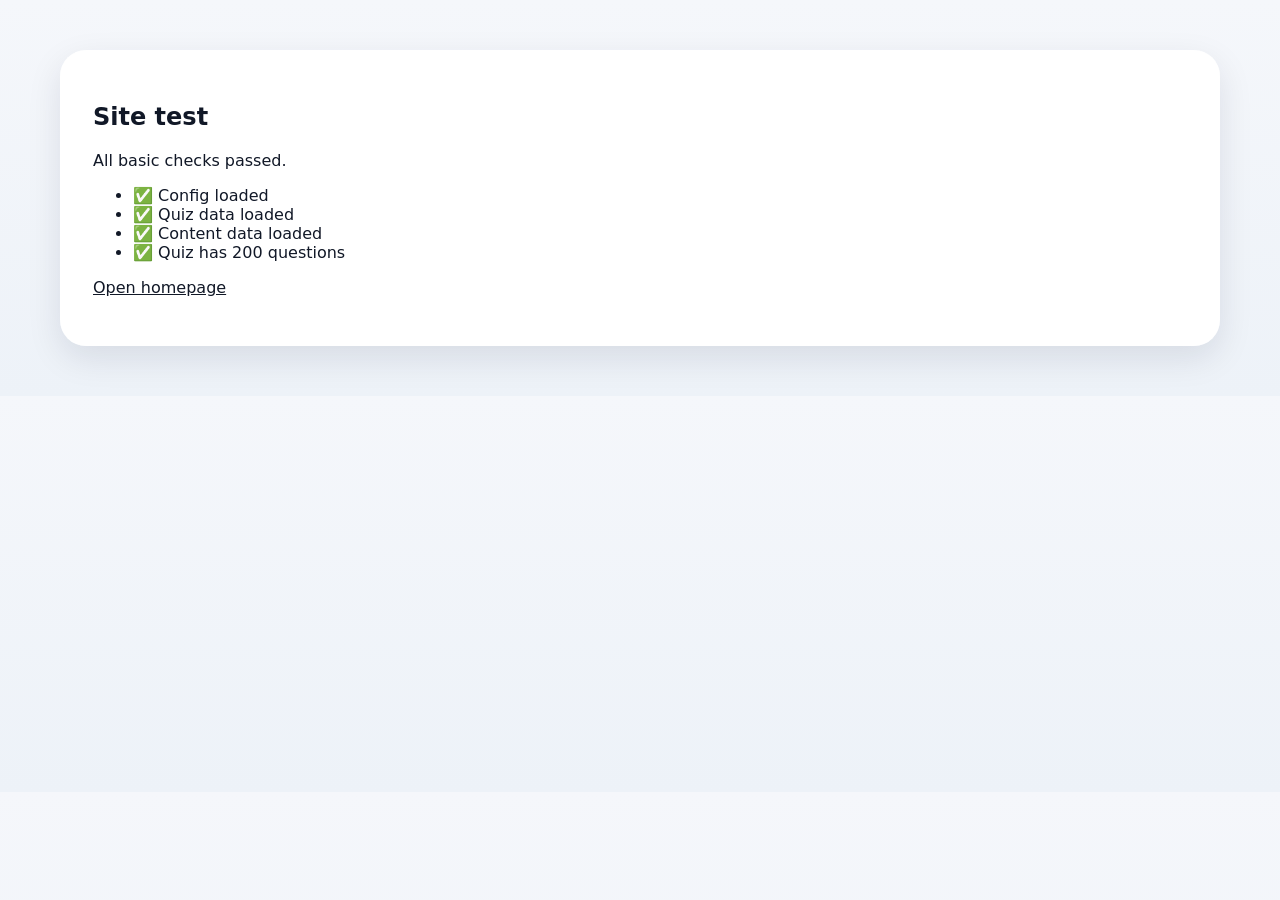
==== test.html @ 4b93b924 "Add files via upload" ====
<!doctype html><html lang="en"><head><meta charset="utf-8"><meta name="viewport" content="width=device-width,initial-scale=1"><title>Les Bleus Test</title><link rel="stylesheet" href="style.css"></head><body><main style="margin:32px auto"><section class="card"><h1>Site test</h1><p id="status">Running checks...</p><ul id="checks"></ul><p><a href="index.html">Open homepage</a></p></section></main><script src="config.js"></script><script src="quiz-data.js"></script><script src="content-data.js"></script><script>const checks=[];function ok(name,value){checks.push(`<li>${value?'✅':'❌'} ${name}</li>`)}ok('Config loaded',!!window.SITE_CONFIG);ok('Quiz data loaded',Array.isArray(window.FRANCE_QUIZ)&&window.FRANCE_QUIZ.length>=3);ok('Content data loaded',!!window.FRANCE_CONTENT&&Array.isArray(window.FRANCE_CONTENT.facts));ok('Quiz has 200 questions',Array.isArray(window.FRANCE_QUIZ)&&window.FRANCE_QUIZ.length===200);document.getElementById('checks').innerHTML=checks.join('');document.getElementById('status').textContent=checks.every(x=>x.includes('✅'))?'All basic checks passed.':'One or more checks failed.';</script></body></html>
---- style.css ----
:root{
  --navy:#06142f;--navy2:#0b2452;--blue:#113a7a;--red:#d71920;--gold:#f4c542;--green:#0f8f5f;
  --paper:#f5f7fb;--paper2:#edf2f8;--ink:#111827;--muted:#5d6678;--card:#ffffff;--line:#dfe6f1;
  --shadow:0 22px 60px rgba(6,20,47,.16);--soft:0 12px 34px rgba(6,20,47,.10);--radius:26px;
}
*{box-sizing:border-box}html{scroll-behavior:smooth}body{margin:0;font-family:Inter,ui-sans-serif,system-ui,-apple-system,Segoe UI,Roboto,Arial,sans-serif;background:linear-gradient(180deg,var(--paper),var(--paper2));color:var(--ink);text-rendering:optimizeLegibility;overflow-x:hidden}a{color:inherit}.skip-link{position:absolute;left:-999px;top:10px;background:#fff;color:#000;padding:10px 14px;border-radius:12px;z-index:500}.skip-link:focus{left:10px}.loader{position:fixed;inset:0;z-index:300;background:radial-gradient(circle at 50% 30%,#173b7b,var(--navy) 58%);color:#fff;display:grid;place-items:center;transition:opacity .35s ease}.loader.hide{opacity:0;pointer-events:none}.loader div{text-align:center;display:grid;gap:.5rem}.loader b{font-size:1.5rem}.loader span{color:#d8e4ff}.hero{position:relative;isolation:isolate;color:#fff;padding:16px clamp(16px,4vw,62px) 56px;background:radial-gradient(circle at 78% 12%,rgba(215,25,32,.40),transparent 22%),radial-gradient(circle at 12% 12%,rgba(244,197,66,.20),transparent 24%),linear-gradient(135deg,var(--navy),var(--navy2) 55%,#102f63);overflow:hidden}.hero:before{content:"";position:absolute;inset:0;z-index:-2;background:linear-gradient(to top,rgba(0,0,0,.25),transparent 45%),repeating-linear-gradient(90deg,rgba(255,255,255,.035) 0 2px,transparent 2px 54px);mask-image:linear-gradient(#000,transparent 86%)}.hero:after{content:"";position:absolute;left:-5%;right:-5%;bottom:-42px;height:155px;z-index:-1;background:linear-gradient(0deg,rgba(255,255,255,.13),rgba(255,255,255,.03)),repeating-linear-gradient(90deg,transparent 0 38px,rgba(255,255,255,.10) 38px 41px,transparent 41px 82px);transform:skewY(-3deg);border-top:1px solid rgba(255,255,255,.12)}.topbar{position:sticky;top:0;z-index:80;display:flex;align-items:center;justify-content:space-between;gap:16px;padding:10px 0 18px;backdrop-filter:blur(12px)}.brand{text-decoration:none;font-weight:950;letter-spacing:.2px;display:flex;align-items:center;gap:.45rem}.brand span{white-space:nowrap}.nav-links{display:flex;align-items:center;gap:8px}.nav-links a{font-size:.88rem;font-weight:900;text-decoration:none;padding:.58rem .85rem;border-radius:999px;border:1px solid rgba(255,255,255,.22);background:rgba(255,255,255,.08);transition:.18s}.nav-links a:hover{background:rgba(255,255,255,.18);transform:translateY(-1px)}.menu-toggle{display:none;border:1px solid rgba(255,255,255,.2);background:rgba(255,255,255,.10);color:#fff;box-shadow:none;padding:.65rem .85rem}.hero-grid{display:grid;grid-template-columns:minmax(0,1.25fr) minmax(290px,.75fr);gap:30px;align-items:stretch;position:relative;z-index:3}.hero-copy{padding-top:24px}.eyebrow{display:inline-block;margin:0 0 .55rem;text-transform:uppercase;letter-spacing:.13em;font-size:.74rem;font-weight:950;color:var(--red)}.hero .eyebrow{color:#ffd6d8}.hero h1{margin:.15rem 0 .55rem;font-size:clamp(2.65rem,8vw,6.8rem);line-height:.87;letter-spacing:-.065em}.motto{margin:0 0 .45rem;font-weight:950;font-size:clamp(1.05rem,2.2vw,1.45rem)}.lead{max-width:750px;color:#dfe8ff;font-size:1.08rem;line-height:1.58}.meta-row,.cta-row,.button-row{display:flex;gap:12px;flex-wrap:wrap}.meta-row span{background:rgba(255,255,255,.11);border:1px solid rgba(255,255,255,.18);border-radius:999px;padding:.74rem .94rem;font-weight:800}.countdown-card,.card,.dashboard article{background:rgba(255,255,255,.96);color:var(--ink);border-radius:var(--radius);box-shadow:var(--shadow);border:1px solid rgba(255,255,255,.75)}.countdown-card{padding:26px;align-self:center}.countdown{display:grid;grid-template-columns:repeat(4,1fr);gap:10px}.countdown span{display:grid;place-items:center;min-height:74px;border-radius:18px;background:linear-gradient(180deg,#102f63,#06142f);color:#fff;font-weight:950;font-size:clamp(1.6rem,4vw,2.35rem);font-variant-numeric:tabular-nums;box-shadow:inset 0 1px 0 rgba(255,255,255,.16)}.labels{display:grid;grid-template-columns:repeat(4,1fr);gap:10px;text-align:center;margin-top:8px;color:var(--muted);font-size:.78rem;text-transform:uppercase;letter-spacing:.08em}.countdown-card p{margin:.9rem 0 0;color:var(--muted);font-weight:700}main{width:min(1160px,calc(100% - 32px));margin:-28px auto 60px;position:relative;z-index:8}.dashboard{display:grid;grid-template-columns:repeat(3,1fr);gap:16px;margin-bottom:18px}.dashboard article{padding:22px;box-shadow:var(--soft)}.dashboard span{font-size:1.65rem}.dashboard b{display:block;margin:.45rem 0 .25rem}.dashboard p{margin:0;color:var(--muted)}.card{padding:clamp(20px,3vw,32px);margin:18px 0;box-shadow:var(--soft)}.section-head{margin-bottom:20px}.section-head h2{margin:.05rem 0 .35rem;font-size:clamp(1.55rem,3vw,2.45rem);letter-spacing:-.035em}.section-head p:last-child{margin:.2rem 0 0;color:var(--muted);line-height:1.55}.journey{display:grid;grid-template-columns:repeat(6,1fr);gap:12px}.journey div{position:relative;padding:18px 14px;border-radius:20px;background:#f8fafc;border:1px solid var(--line);min-height:118px}.journey div:before{content:"";position:absolute;left:16px;top:14px;width:10px;height:10px;border-radius:999px;background:#a7b1c2}.journey .done{border-color:rgba(15,143,95,.32);background:linear-gradient(180deg,#f0fff8,#fff)}.journey .done:before{background:var(--green)}.journey .live{border-color:rgba(215,25,32,.38);background:linear-gradient(180deg,#fff2f3,#fff)}.journey .live:before{background:var(--red);box-shadow:0 0 0 6px rgba(215,25,32,.12)}.journey b{display:block;margin-top:16px}.journey span,.journey small{display:block;color:var(--muted);line-height:1.35}.journey small{margin-top:6px;font-weight:800}.quiz-list{display:grid;gap:16px}.question{padding:18px;border:1px solid var(--line);border-radius:22px;background:#fbfcff}.q-head{display:flex;justify-content:space-between;gap:12px;align-items:flex-start}.q-head strong{font-size:1.02rem;line-height:1.35}.badge{flex:0 0 auto;border-radius:999px;padding:.35rem .6rem;background:#eef2ff;color:var(--blue);font-size:.78rem;font-weight:950}.options{display:grid;grid-template-columns:repeat(2,minmax(0,1fr));gap:10px;margin-top:14px}.option{display:flex;align-items:center;gap:8px;padding:12px;border:1px solid var(--line);border-radius:15px;background:#fff;cursor:pointer;transition:.16s}.option:hover{transform:translateY(-1px);box-shadow:0 8px 18px rgba(6,20,47,.07)}.option input{accent-color:var(--red)}.reviewed .option.correct{border-color:rgba(15,143,95,.45);background:#effdf7}.reviewed .option.wrong{border-color:rgba(215,25,32,.48);background:#fff0f1}.explanation{display:none;margin:12px 0 0;color:var(--muted);line-height:1.5}.reviewed .explanation{display:block}.result,.summary{margin-top:15px;border-radius:18px;background:#f8fafc;border:1px solid var(--line);padding:15px;font-weight:850}.predictor-grid{display:grid;grid-template-columns:repeat(3,1fr);gap:14px}.predictor-grid label{display:grid;gap:8px;font-weight:900;color:var(--muted)}input,select{width:100%;border:1px solid var(--line);border-radius:16px;padding:14px;font:inherit;background:#fff;color:var(--ink)}button,.cta-row a{border:0;border-radius:999px;background:var(--red);color:#fff;padding:.9rem 1.1rem;font-weight:950;text-decoration:none;cursor:pointer;box-shadow:0 10px 22px rgba(215,25,32,.18);transition:transform .18s,box-shadow .18s,background .18s}button:hover,.cta-row a:hover{transform:translateY(-1px);box-shadow:0 14px 30px rgba(6,20,47,.16)}button.ghost,.cta-row .secondary{background:#fff;color:var(--navy);border:1px solid var(--line);box-shadow:none}.small-btn{padding:.68rem .95rem;margin-top:12px}.facts #factText{font-size:1.25rem;line-height:1.55;font-weight:850;color:#16223a}.video-wrap{position:relative;overflow:hidden;border-radius:22px;background:#07152f;border:1px solid var(--line);box-shadow:var(--soft);aspect-ratio:16/9}.video-wrap iframe{position:absolute;inset:0;width:100%;height:100%;border:0}.links .cta-row a{display:inline-flex;align-items:center;justify-content:center}.back-top{position:fixed;right:18px;bottom:88px;z-index:70;width:44px;height:44px;border-radius:999px;padding:0;display:none}.back-top.show{display:block}.cookie{position:fixed;left:18px;right:18px;bottom:16px;z-index:90;display:flex;align-items:center;justify-content:space-between;gap:14px;max-width:880px;margin:auto;background:#fff;border:1px solid var(--line);box-shadow:var(--shadow);border-radius:20px;padding:14px 16px}.cookie.hide{display:none}.celebration{position:fixed;inset:0;z-index:200;display:none;place-items:center;background:rgba(6,20,47,.72);backdrop-filter:blur(8px);padding:18px}.celebration.show{display:grid}.celebration-card{background:linear-gradient(180deg,#fff7d8,#fff);border:1px solid rgba(244,197,66,.6);border-radius:32px;box-shadow:var(--shadow);padding:34px;text-align:center;max-width:460px}.celebration-card .big{font-size:4rem}.celebration-card h2{font-size:2rem;margin:.2rem 0;color:var(--navy)}footer{text-align:center;color:var(--muted);padding:34px 18px 46px}.reveal{opacity:0;transform:translateY(14px);transition:opacity .5s ease,transform .5s ease}.reveal.in{opacity:1;transform:none}@media (prefers-reduced-motion:reduce){*{scroll-behavior:auto!important;transition:none!important;animation:none!important}.reveal{opacity:1;transform:none}}@media (max-width:900px){.hero-grid{grid-template-columns:1fr}.countdown-card{max-width:560px}.dashboard{grid-template-columns:1fr}.journey{grid-template-columns:repeat(2,1fr)}.predictor-grid{grid-template-columns:1fr}.options{grid-template-columns:1fr}.nav-links{display:none;position:absolute;right:0;top:58px;min-width:210px;flex-direction:column;align-items:stretch;background:rgba(6,20,47,.94);border:1px solid rgba(255,255,255,.16);border-radius:18px;padding:10px}.nav-links.open{display:flex}.menu-toggle{display:inline-flex}.hero h1{letter-spacing:-.055em}}@media (max-width:560px){body{background:#f6f8fc}.hero{padding-left:16px;padding-right:16px}.brand span{font-size:.92rem}.hero h1{font-size:3rem}.lead{font-size:1rem}.meta-row span{width:100%;border-radius:18px}.countdown-card{padding:18px;border-radius:22px}.countdown{gap:6px}.countdown span{min-height:58px;font-size:1.35rem;border-radius:14px}.labels{gap:6px;font-size:.65rem}main{width:calc(100% - 22px);margin-top:-18px}.card{border-radius:22px;padding:18px}.journey{grid-template-columns:1fr}.q-head{display:grid}.button-row{display:grid}.button-row button,.cta-row a{width:100%}.cookie{display:grid}.topbar{padding-bottom:10px}.section-head h2{font-size:1.55rem}}
.footer-links a{color:var(--navy);font-weight:850;text-decoration:none}.footer-links a:hover{text-decoration:underline}


/* Version 2 polish: mobile quiz fix, poll and confidence slider */
.poll-card,.confidence-card{position:relative;overflow:hidden}.poll-card:before,.confidence-card:before{content:"";position:absolute;inset:0 0 auto;height:5px;background:linear-gradient(90deg,var(--red),var(--gold),var(--green));opacity:.95}.poll-options{display:grid;grid-template-columns:repeat(4,minmax(0,1fr));gap:12px}.poll-option{width:100%;min-height:54px;white-space:normal;line-height:1.18;border:1px solid var(--line);background:#fff;color:var(--navy);box-shadow:none}.poll-option.winner{background:linear-gradient(135deg,var(--red),#9c1118);color:#fff;border-color:transparent}.poll-option.selected{outline:3px solid rgba(244,197,66,.55);transform:translateY(-1px)}.poll-results{display:grid;gap:10px;margin-top:18px}.poll-row{display:grid;grid-template-columns:minmax(104px,160px) 1fr auto;align-items:center;gap:10px;font-weight:900}.poll-bar{height:14px;background:#edf2f8;border-radius:999px;overflow:hidden;border:1px solid var(--line)}.poll-fill{height:100%;width:0;background:linear-gradient(90deg,var(--blue),var(--red));border-radius:999px;transition:width .35s ease}.poll-note{margin:14px 0 0;color:var(--muted);font-weight:800}.confidence-wrap{display:grid;grid-template-columns:1fr minmax(130px,190px);gap:18px;align-items:center}.confidence-wrap input[type=range]{padding:0;accent-color:var(--red);height:34px}.confidence-readout{display:grid;place-items:center;text-align:center;background:linear-gradient(180deg,#fff7d8,#fff);border:1px solid rgba(244,197,66,.55);border-radius:22px;padding:16px}.confidence-readout strong{font-size:2rem;color:var(--navy);line-height:1}.confidence-readout span{margin-top:6px;color:var(--muted);font-weight:900}.question,.option,.option span,.q-head strong{min-width:0;overflow-wrap:anywhere;word-break:normal}.option{align-items:flex-start}.option span{line-height:1.35}.quiz-list{max-width:100%;overflow:hidden}.card{max-width:100%}@media (hover:hover){.card:hover{box-shadow:0 16px 42px rgba(6,20,47,.12)}}@media (max-width:900px){.poll-options{grid-template-columns:repeat(2,minmax(0,1fr))}.confidence-wrap{grid-template-columns:1fr}.poll-row{grid-template-columns:1fr}.poll-row > span:last-child{justify-self:start}.poll-bar{height:16px}}@media (max-width:560px){html,body{max-width:100%;overflow-x:hidden}.quiz .section-head,.question,.options,.option{max-width:100%}.question{padding:14px;border-radius:18px}.q-head{gap:8px}.q-head strong{font-size:.98rem;line-height:1.35}.badge{width:max-content}.options{grid-template-columns:1fr!important;gap:9px}.option{width:100%;white-space:normal;padding:12px 11px;border-radius:14px}.option input{width:auto;flex:0 0 auto;margin-top:.12rem}.button-row{gap:10px}.poll-options{grid-template-columns:1fr}.poll-option{min-height:52px}.confidence-readout strong{font-size:1.7rem}.footer-links{line-height:1.9}}

/* Version 1.1 Team News + final responsive polish */
.team-news{position:relative;overflow:hidden;background:linear-gradient(180deg,#ffffff,#f9fbff)}
.team-news:before{content:"";position:absolute;left:0;right:0;top:0;height:5px;background:linear-gradient(90deg,var(--green),var(--gold),var(--red))}
.team-news code{background:#eef2f8;border:1px solid var(--line);border-radius:8px;padding:.12rem .35rem;font-size:.92em}
.news-grid{display:grid;grid-template-columns:repeat(4,minmax(0,1fr));gap:14px}
.news-item{display:grid;grid-template-columns:auto 1fr;gap:12px;align-items:flex-start;padding:16px;border:1px solid var(--line);border-radius:20px;background:#fff;box-shadow:0 8px 24px rgba(6,20,47,.06);min-width:0}
.news-item.green{border-color:rgba(15,143,95,.28);background:linear-gradient(180deg,#f1fff8,#fff)}
.news-item.amber{border-color:rgba(244,197,66,.5);background:linear-gradient(180deg,#fff9df,#fff)}
.news-item.red{border-color:rgba(215,25,32,.28);background:linear-gradient(180deg,#fff2f3,#fff)}
.news-icon{font-size:1.15rem;line-height:1.2}
.news-item b{display:block;color:var(--navy);line-height:1.25;overflow-wrap:anywhere}
.news-item p{margin:.35rem 0 0;color:var(--muted);line-height:1.45;font-weight:750}
.news-disclaimer{margin:16px 0 0;color:var(--muted);font-size:.92rem;font-weight:800}
@media (min-width:901px){main{display:grid;grid-template-columns:1fr;gap:0}.card{scroll-margin-top:18px}.team-news + .quiz{margin-top:18px}}
@media (max-width:1100px){.news-grid{grid-template-columns:repeat(2,minmax(0,1fr))}}
@media (max-width:560px){.news-grid{grid-template-columns:1fr}.news-item{border-radius:17px;padding:14px}.team-news code{display:inline-block;margin-top:4px}.section-head p:last-child{font-size:.96rem}.hero{min-height:auto;padding-bottom:74px}.hero-copy,.countdown-card{width:100%}.nav-links a{padding:.72rem .9rem}.dashboard article{border-radius:20px}.cta-row{display:grid;grid-template-columns:1fr;gap:10px}.links .cta-row a{width:100%}}

/* v1.2 final quiz desktop polish: cleaner spacing on desktop, mobile preserved */
@media (min-width:901px){
  .quiz.card{padding:clamp(28px,3.4vw,42px);background:linear-gradient(180deg,#ffffff 0%,#f8fbff 100%);border:1px solid rgba(6,20,47,.10)}
  .quiz .section-head{text-align:center;max-width:820px;margin:0 auto 28px}
  .quiz .section-head h2{font-size:clamp(2rem,3.2vw,3rem)}
  .quiz-list{max-width:880px;margin:0 auto;gap:26px}
  .question{padding:26px 28px;border-radius:26px;background:#fff;box-shadow:0 16px 42px rgba(6,20,47,.08);border-color:rgba(17,58,122,.12)}
  .q-head{align-items:center;gap:18px;padding-bottom:14px;border-bottom:1px solid var(--line)}
  .q-head strong{font-size:1.16rem;line-height:1.42;color:var(--navy)}
  .badge{font-size:.78rem;padding:.44rem .72rem;background:#fff4f4;color:var(--red);border:1px solid rgba(215,25,32,.18)}
  .options{grid-template-columns:1fr;gap:14px;margin-top:18px}
  .option{min-height:54px;padding:15px 17px;border-radius:18px;font-weight:850;background:linear-gradient(180deg,#fff,#f9fbff);border-color:rgba(17,58,122,.13)}
  .option:hover{transform:translateY(-2px);box-shadow:0 12px 26px rgba(6,20,47,.10);border-color:rgba(215,25,32,.28)}
  .option input{width:18px;height:18px;flex:0 0 auto}
  .explanation{padding-top:12px;border-top:1px dashed var(--line)}
  .quiz .button-row{max-width:880px;margin:24px auto 0;justify-content:center}
  .quiz .result{max-width:880px;margin:18px auto 0;text-align:center;font-size:1.02rem}
}

/* v1.3 matchday enhancements */
.matchday-extras,.two-card-row{display:grid;grid-template-columns:repeat(3,minmax(0,1fr));gap:16px;margin:18px 0}.two-card-row{grid-template-columns:repeat(2,minmax(0,1fr))}.mini-card{background:rgba(255,255,255,.96);border:1px solid rgba(255,255,255,.75);border-radius:var(--radius);box-shadow:var(--soft);padding:24px;min-width:0}.mini-card h2{margin:.1rem 0 .5rem;color:var(--navy);font-size:1.45rem}.spotlight-player{display:flex;gap:14px;align-items:center}.player-initials{width:68px;height:68px;border-radius:50%;display:grid;place-items:center;flex:0 0 auto;background:linear-gradient(135deg,var(--navy),var(--red));color:#fff;font-weight:950;font-size:1.25rem}.spotlight-player p,.small-note,.celebration-mode p{margin:.25rem 0 0;color:var(--muted);font-weight:750}.form-row{display:flex;gap:9px;flex-wrap:wrap;margin:12px 0}.form-badge{width:38px;height:38px;border-radius:50%;display:grid;place-items:center;font-weight:950}.form-badge.w{background:#dff7ea;color:#087447}.form-badge.d{background:#fff3c8;color:#765b00}.form-badge.l{background:#ffe1e3;color:#a0161c}.time-list{display:grid;gap:9px}.time-list span{display:flex;justify-content:space-between;gap:12px;padding:9px 0;border-bottom:1px solid var(--line);color:var(--muted)}.time-list b{color:var(--ink)}.quote-card blockquote{margin:10px 0 14px;font-family:Georgia,serif;font-size:1.35rem;line-height:1.5;color:var(--navy)}.predictor-grid{grid-template-columns:repeat(3,minmax(0,1fr))}@media(max-width:900px){.matchday-extras{grid-template-columns:1fr}.two-card-row{grid-template-columns:1fr}.predictor-grid{grid-template-columns:1fr 1fr}}@media(max-width:560px){.mini-card{padding:18px;border-radius:22px}.predictor-grid{grid-template-columns:1fr}.spotlight-player{align-items:flex-start}}

/* Version 1.4 professional fan edition */
.match-status-banner{display:flex;justify-content:space-between;gap:12px;align-items:center;padding:12px 18px;margin:0 0 18px;border-radius:16px;background:#fff3cd;border:1px solid #e5c85a;color:#5f4c00}.match-status-banner[data-status="live-now"]{background:#ffe3e3;border-color:#df3131;color:#8d1111}.match-status-banner[data-status="full-time"]{background:#e7eef8;border-color:#8ba3c7;color:#18345e}.lineup-badge{display:inline-flex;vertical-align:middle;padding:5px 9px;border-radius:999px;font-size:.72rem;letter-spacing:.04em}.lineup-badge.predicted{background:#fff3cd;color:#665000}.lineup-badge.confirmed{background:#dff5e8;color:#075f35}.spotlight-copy{min-width:0}.spotlight-facts{margin:12px 0;padding-left:20px;color:var(--muted);display:grid;gap:6px}.quote-attribution{font-weight:800;color:var(--muted);margin-top:-4px}.quiz-stats{display:flex;gap:16px;flex-wrap:wrap;margin:14px 0;padding:10px 12px;border-radius:12px;background:var(--soft)}.prediction-card{display:grid;gap:10px;text-align:left}.prediction-card strong{font-size:1.5rem;color:var(--navy)}.prediction-kicker{font-size:.78rem;text-transform:uppercase;letter-spacing:.12em;font-weight:900;color:var(--red)}.prediction-details{display:flex;flex-wrap:wrap;gap:8px}.prediction-details span{padding:7px 9px;border-radius:999px;background:var(--soft);border:1px solid var(--line);font-size:.9rem}.journey .live{transform:scale(1.025);box-shadow:0 14px 32px rgba(227,27,35,.16);border-color:var(--red)}
.celebration{overflow:hidden;background:radial-gradient(circle at 50% 65%,rgba(255,255,255,.26),transparent 32%),linear-gradient(180deg,rgba(3,14,39,.98),rgba(8,40,90,.98));}.celebration-card{position:relative;z-index:4;max-width:620px;padding:36px;border:2px solid rgba(255,255,255,.65);box-shadow:0 0 80px rgba(255,255,255,.3),0 25px 80px rgba(0,0,0,.55);background:linear-gradient(145deg,rgba(255,255,255,.98),rgba(236,243,255,.94))}.celebration-card h2{font-size:clamp(2.8rem,10vw,6.2rem);line-height:.9;color:#e31b23;text-shadow:0 5px 0 #fff,0 10px 28px rgba(227,27,35,.35)}.crest-burst{font-size:4rem;animation:crestPulse 1.2s infinite alternate}.trophy-rise{font-size:6rem;animation:trophyRise 1.4s ease both}.sparkle-row{font-size:2rem;color:#e2b121;letter-spacing:.25em}.stadium-lights{position:absolute;inset:-10%;background:repeating-conic-gradient(from 0deg,transparent 0 10deg,rgba(255,255,255,.15) 11deg 13deg,transparent 14deg 30deg);animation:lightsSpin 12s linear infinite}.flag{position:absolute;top:18%;font-size:7rem;z-index:3;filter:drop-shadow(0 12px 18px rgba(0,0,0,.4));animation:flagWave 1s ease-in-out infinite alternate}.flag-left{left:5%;transform:rotate(-12deg)}.flag-right{right:5%;transform:scaleX(-1) rotate(-12deg)}.fireworks i{position:absolute;width:12px;height:12px;border-radius:50%;box-shadow:0 -55px #fff,39px -39px #e31b23,55px 0 #fff,39px 39px #e2b121,0 55px #fff,-39px 39px #e31b23,-55px 0 #fff,-39px -39px #e2b121;animation:firework 1.6s infinite}.fireworks i:nth-child(1){left:18%;top:25%}.fireworks i:nth-child(2){right:18%;top:20%;animation-delay:.35s}.fireworks i:nth-child(3){left:25%;bottom:18%;animation-delay:.7s}.fireworks i:nth-child(4){right:25%;bottom:22%;animation-delay:1s}.confetti-piece{position:fixed;top:-40px;z-index:260;pointer-events:none;animation:confettiFall 3.8s linear forwards;color:#fff;text-shadow:0 0 8px #e31b23}.celebrating{overflow:hidden}@keyframes trophyRise{from{transform:translateY(80px) scale(.5);opacity:0}to{transform:none;opacity:1}}@keyframes crestPulse{to{transform:scale(1.18) rotate(4deg)}}@keyframes lightsSpin{to{transform:rotate(360deg)}}@keyframes flagWave{to{transform:rotate(8deg) scale(1.08)}}@keyframes firework{0%{transform:scale(.2);opacity:0}35%{opacity:1}100%{transform:scale(1.5);opacity:0}}@keyframes confettiFall{to{transform:translateY(112vh) rotate(900deg);opacity:.15}}
button:focus-visible,a:focus-visible,input:focus-visible,select:focus-visible{outline:4px solid #f3c84b;outline-offset:3px}.small-note,.news-disclaimer{color:#44546b}
@media(max-width:650px){.match-status-banner{align-items:flex-start;flex-direction:column}.flag{font-size:4rem;top:8%}.celebration-card{margin:14px;padding:24px}.prediction-details{display:grid}.spotlight-player{align-items:flex-start}}
@media(prefers-reduced-motion:reduce){*,*::before,*::after{animation-duration:.001ms!important;animation-iteration-count:1!important;scroll-behavior:auto!important}.fireworks,.stadium-lights,.flag{display:none}.reveal{opacity:1!important;transform:none!important}}


/* Version 1.5 additions */
.feature-grid{display:grid;grid-template-columns:1fr 1fr;gap:18px;margin:18px 0}.weather-panel,.fixtures-list,.headline-list{display:grid;gap:12px}.weather-main{display:flex;justify-content:space-between;align-items:baseline;gap:16px;padding:15px;border-radius:16px;background:linear-gradient(135deg,var(--soft),var(--card));border:1px solid var(--line)}.weather-main strong{font-size:1.35rem;color:var(--navy)}.weather-stats{display:grid;grid-template-columns:repeat(3,1fr);gap:8px}.weather-stats span{padding:10px;border-radius:12px;background:var(--soft);text-align:center}.weather-panel small,.fixture-item small{color:var(--muted)}.fixture-item{display:grid;grid-template-columns:1fr 1fr;gap:14px;padding:13px;border:1px solid var(--line);border-radius:14px;background:var(--soft)}.fixture-item div{display:grid;gap:4px}.fixture-item div:last-child{text-align:right}.headline-list a{display:grid;gap:4px;padding:13px;border:1px solid var(--line);border-radius:14px;background:var(--soft);text-decoration:none;color:var(--text)}.headline-list a:hover{transform:translateY(-2px);border-color:var(--red)}.headline-list span{font-size:.74rem;text-transform:uppercase;letter-spacing:.12em;color:var(--red);font-weight:900}.headline-list em{font-style:normal;color:var(--muted);font-size:.85rem}.button-link{display:inline-flex;margin-top:12px;padding:10px 13px;border-radius:12px;background:var(--navy);color:#fff!important;text-decoration:none;font-weight:850}.tournament-map{width:100%;height:auto;margin-top:10px}.map-land{fill:var(--soft);stroke:var(--line);stroke-width:4}.route-line{fill:none;stroke:var(--red);stroke-width:6;stroke-dasharray:12 10;animation:routeMove 1.5s linear infinite}.map-stop circle{fill:var(--navy);stroke:#fff;stroke-width:4}.map-stop.current circle{fill:var(--red);animation:mapPulse 1.2s infinite alternate}.map-stop text,.map-label{fill:var(--text);font-size:17px;font-weight:850;text-anchor:middle}.map-label{text-anchor:start;font-size:15px;fill:var(--muted)}@keyframes routeMove{to{stroke-dashoffset:-22}}@keyframes mapPulse{to{r:17}}[data-theme="dark"] .headline-list a,[data-theme="dark"] .fixture-item,[data-theme="dark"] .weather-main{box-shadow:inset 0 0 0 1px rgba(255,255,255,.03)}
@media(max-width:760px){.feature-grid{grid-template-columns:1fr}.weather-stats{grid-template-columns:1fr 1fr 1fr}.fixture-item{grid-template-columns:1fr}.fixture-item div:last-child{text-align:left}}
@media(max-width:450px){.weather-stats{grid-template-columns:1fr}.weather-main{align-items:flex-start;flex-direction:column}}

/* Version 1.6 route-map and layout refinement */
.map-section{margin:18px 0}.map-card{display:grid;grid-template-columns:minmax(220px,.55fr) minmax(0,1.45fr);gap:24px;align-items:center;padding:24px;overflow:hidden}.map-copy p:not(.eyebrow){color:var(--muted);line-height:1.65}.map-key{display:flex;flex-wrap:wrap;gap:14px;margin-top:18px;font-size:.85rem;font-weight:800;color:var(--muted)}.map-key span{display:flex;align-items:center;gap:7px}.map-key i{width:12px;height:12px;border-radius:50%;display:inline-block}.key-current{background:var(--red);box-shadow:0 0 0 5px color-mix(in srgb,var(--red) 18%,transparent)}.key-next{background:var(--navy)}.route-board{position:relative;border-radius:28px;overflow:hidden;box-shadow:0 18px 45px rgba(7,21,47,.15);border:1px solid rgba(255,255,255,.7);background:#cfe3f5}.tournament-map{display:block;width:100%;height:auto;margin:0}.map-land-new{stroke:#aabf9a;stroke-width:3}.map-coast{fill:none;stroke:#9bb0a0;stroke-width:3;opacity:.6}.route-glow{fill:none;stroke:rgba(255,255,255,.9);stroke-width:18;stroke-linecap:round}.route-line-new{fill:none;stroke:#d91c2b;stroke-width:7;stroke-linecap:round;stroke-dasharray:15 12;animation:routeMove 1.6s linear infinite}.route-stop circle:first-child{fill:#092b61;stroke:white;stroke-width:5}.route-stop.stop-current circle:first-child{fill:#d91c2b}.route-stop.stop-final circle:first-child{fill:#d7a716}.pulse-ring{fill:none!important;stroke:#d91c2b!important;stroke-width:4!important;opacity:.5;animation:routePulse 1.5s ease-out infinite}.pin-icon{font-size:20px;text-anchor:middle}.route-label rect{fill:rgba(7,21,47,.9);stroke:rgba(255,255,255,.25);stroke-width:2}.route-label text{fill:#fff;font-size:14px;font-weight:900;letter-spacing:.08em}.route-label .city{font-size:17px;letter-spacing:0;font-weight:750;fill:#e9f2ff}.current-label rect{fill:rgba(189,18,36,.95)}.final-label rect{fill:rgba(128,91,0,.92)}.map-country{fill:rgba(7,21,47,.16);font-size:32px;font-weight:950;letter-spacing:.16em}.route-steps{display:none}.useful-links-end{margin-top:18px;margin-bottom:18px}
@keyframes routePulse{0%{r:26;opacity:.65}100%{r:48;opacity:0}}
[data-theme="dark"] .route-board{border-color:rgba(255,255,255,.12);box-shadow:0 18px 45px rgba(0,0,0,.35)}[data-theme="dark"] .map-ocean{fill:#17324f}[data-theme="dark"] .map-land-new{filter:brightness(.78) saturate(.8)}
@media(max-width:900px){.map-card{grid-template-columns:1fr}.map-copy{max-width:700px}.route-steps{display:flex;align-items:center;justify-content:center;gap:7px;padding:13px;background:rgba(7,21,47,.94);color:#fff;font-size:.78rem}.route-steps span{display:flex;align-items:center;gap:5px;white-space:nowrap}.route-steps b{display:grid;place-items:center;width:21px;height:21px;border-radius:50%;background:#fff;color:#07152f}.route-steps .active b{background:#d91c2b;color:#fff}.route-steps i{height:2px;flex:1;max-width:38px;background:rgba(255,255,255,.35)}}
@media(max-width:560px){.map-card{padding:16px}.route-label{display:none}.map-country{font-size:24px}.route-steps{font-size:.68rem}.route-steps span{display:grid;justify-items:center;gap:3px}.route-board{border-radius:20px}.map-key{gap:10px}}
@media(prefers-reduced-motion:reduce){.route-line-new,.pulse-ring{animation:none}}

/* Version 1.7 semi-final refresh */
.opponent-grid{display:grid;grid-template-columns:repeat(4,1fr);gap:14px}.opponent-grid article{padding:18px;border:1px solid var(--line);border-radius:18px;background:linear-gradient(180deg,#f2f9ff,#fff)}.opponent-grid span{font-size:1.8rem}.opponent-grid b{display:block;margin:.55rem 0 .35rem}.opponent-grid p{margin:0;color:var(--muted);line-height:1.5}.simple-route-card{padding:clamp(20px,3vw,32px);margin:18px 0}.simple-route{max-width:760px;margin:auto;display:grid;justify-items:stretch}.route-stage{display:grid;grid-template-columns:64px 1fr;gap:16px;align-items:center;padding:20px;border-radius:22px;border:1px solid var(--line);background:var(--card);box-shadow:var(--soft)}.route-stage.done{border-color:rgba(15,143,95,.35);background:linear-gradient(135deg,#effdf7,#fff)}.route-stage.current{border:2px solid var(--red);background:linear-gradient(135deg,#fff0f2,#fff);transform:scale(1.02)}.route-stage.future{background:linear-gradient(135deg,#fff9df,#fff);border-color:rgba(215,167,22,.42)}.route-icon{width:54px;height:54px;border-radius:50%;display:grid;place-items:center;font-size:1.55rem;font-weight:950;background:var(--navy);color:#fff}.done .route-icon{background:var(--green)}.current .route-icon{background:var(--red)}.future .route-icon{background:#b28709}.route-stage small{display:block;color:var(--muted);font-weight:850;text-transform:uppercase;letter-spacing:.05em}.route-stage b{display:block;font-size:1.35rem;margin:.3rem 0}.route-stage p{margin:0;color:var(--muted)}.route-arrow{text-align:center;font-size:2rem;color:var(--red);line-height:1;padding:8px}.time-list span strong{color:var(--red)}[data-theme="dark"] .opponent-grid article,[data-theme="dark"] .route-stage{background:#102544}.map-section{display:none!important}@media(max-width:850px){.opponent-grid{grid-template-columns:1fr 1fr}}@media(max-width:560px){.opponent-grid{grid-template-columns:1fr}.route-stage{grid-template-columns:48px 1fr;padding:16px}.route-icon{width:44px;height:44px}.route-stage.current{transform:none}}

/* France edition accents */
:root{--accent:#ef4135;--accent-2:#0055a4;} .hero{background:linear-gradient(135deg,#07152f 0%,#0055a4 62%,#ef4135 140%)} .brand{color:#fff}.eyebrow{color:#ef4135}.poll-option.winner,button{border-color:#0055a4}
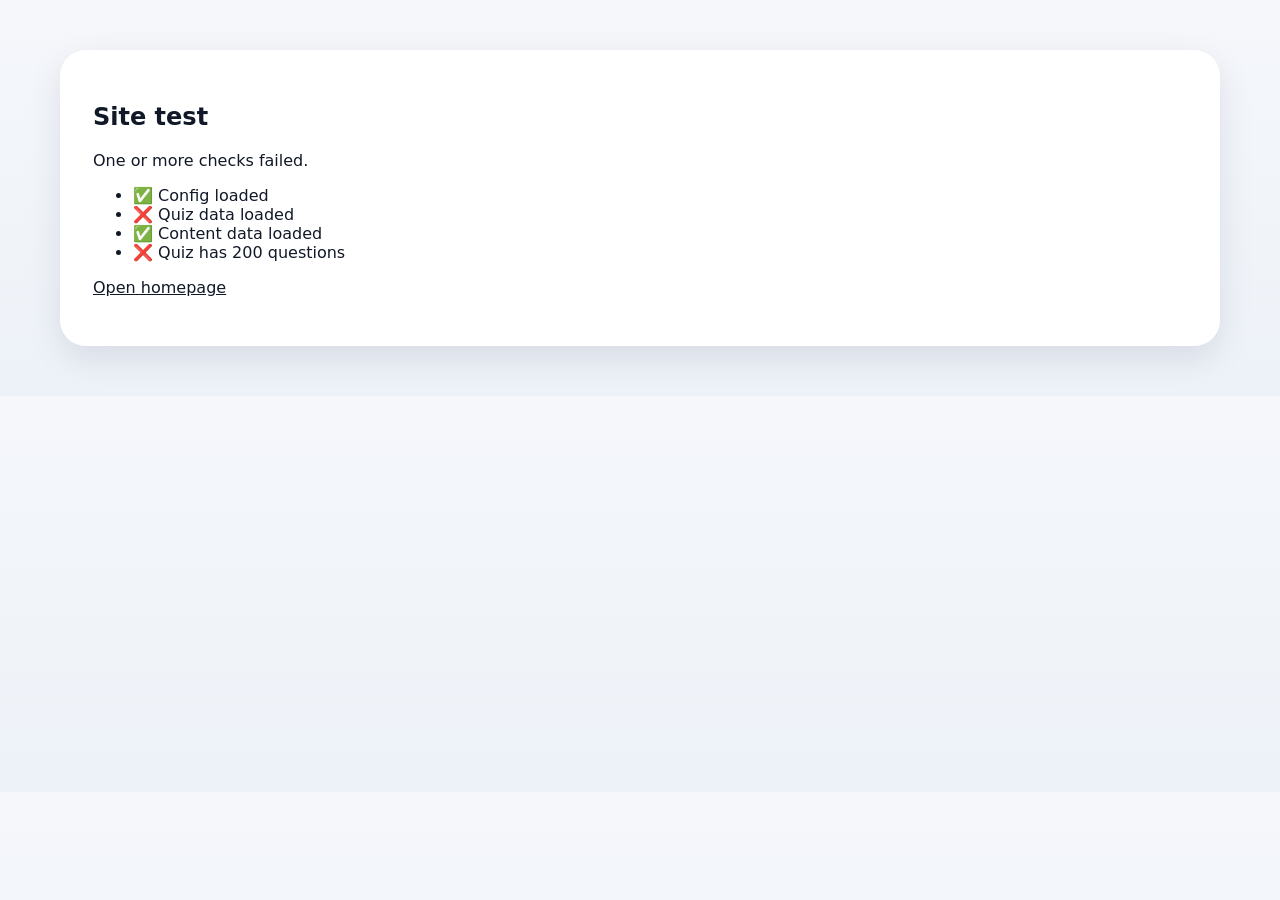
==== commit ced9037f: "Add files via upload" ====
--- a/test.html
+++ b/test.html
@@ -1 +1 @@
-<!doctype html><html lang="en"><head><meta charset="utf-8"><meta name="viewport" content="width=device-width,initial-scale=1"><title>Les Bleus Test</title><link rel="stylesheet" href="style.css"></head><body><main style="margin:32px auto"><section class="card"><h1>Site test</h1><p id="status">Running checks...</p><ul id="checks"></ul><p><a href="index.html">Open homepage</a></p></section></main><script src="config.js"></script><script src="quiz-data.js"></script><script src="content-data.js"></script><script>const checks=[];function ok(name,value){checks.push(`<li>${value?'✅':'❌'} ${name}</li>`)}ok('Config loaded',!!window.SITE_CONFIG);ok('Quiz data loaded',Array.isArray(window.FRANCE_QUIZ)&&window.FRANCE_QUIZ.length>=3);ok('Content data loaded',!!window.FRANCE_CONTENT&&Array.isArray(window.FRANCE_CONTENT.facts));ok('Quiz has 200 questions',Array.isArray(window.FRANCE_QUIZ)&&window.FRANCE_QUIZ.length===200);document.getElementById('checks').innerHTML=checks.join('');document.getElementById('status').textContent=checks.every(x=>x.includes('✅'))?'All basic checks passed.':'One or more checks failed.';</script></body></html>+<!doctype html><html lang="en"><head><meta charset="utf-8"><meta name="viewport" content="width=device-width, initial-scale=1"><title>Les Bleus Test</title><link rel="stylesheet" href="style.css"></head><body><main style="margin:32px auto"><section class="card"><h1>Site test</h1><p id="status">Running checks...</p><ul id="checks"></ul><p><a href="index.html">Open homepage</a></p></section></main><script src="config.js"></script><script src="quiz-data.js"></script><script src="content-data.js"></script><script>const checks=[];function ok(name,value){checks.push(`<li>${value?'✅':'❌'} ${name}</li>`)}ok('Config loaded',!!window.SITE_CONFIG);ok('Quiz data loaded',Array.isArray(window.WORLD_CUP_QUIZ)&&window.WORLD_CUP_QUIZ.length>=3);ok('Content data loaded',!!window.ENGLAND_CONTENT&&Array.isArray(window.ENGLAND_CONTENT.facts));ok('Quiz has 200 questions',Array.isArray(window.WORLD_CUP_QUIZ)&&window.WORLD_CUP_QUIZ.length===200);document.getElementById('checks').innerHTML=checks.join('');document.getElementById('status').textContent=checks.every(x=>x.includes('✅'))?'All basic checks passed.':'One or more checks failed.';</script></body></html>
--- a/style.css
+++ b/style.css
@@ -72,6 +72,3 @@
 
 /* Version 1.7 semi-final refresh */
 .opponent-grid{display:grid;grid-template-columns:repeat(4,1fr);gap:14px}.opponent-grid article{padding:18px;border:1px solid var(--line);border-radius:18px;background:linear-gradient(180deg,#f2f9ff,#fff)}.opponent-grid span{font-size:1.8rem}.opponent-grid b{display:block;margin:.55rem 0 .35rem}.opponent-grid p{margin:0;color:var(--muted);line-height:1.5}.simple-route-card{padding:clamp(20px,3vw,32px);margin:18px 0}.simple-route{max-width:760px;margin:auto;display:grid;justify-items:stretch}.route-stage{display:grid;grid-template-columns:64px 1fr;gap:16px;align-items:center;padding:20px;border-radius:22px;border:1px solid var(--line);background:var(--card);box-shadow:var(--soft)}.route-stage.done{border-color:rgba(15,143,95,.35);background:linear-gradient(135deg,#effdf7,#fff)}.route-stage.current{border:2px solid var(--red);background:linear-gradient(135deg,#fff0f2,#fff);transform:scale(1.02)}.route-stage.future{background:linear-gradient(135deg,#fff9df,#fff);border-color:rgba(215,167,22,.42)}.route-icon{width:54px;height:54px;border-radius:50%;display:grid;place-items:center;font-size:1.55rem;font-weight:950;background:var(--navy);color:#fff}.done .route-icon{background:var(--green)}.current .route-icon{background:var(--red)}.future .route-icon{background:#b28709}.route-stage small{display:block;color:var(--muted);font-weight:850;text-transform:uppercase;letter-spacing:.05em}.route-stage b{display:block;font-size:1.35rem;margin:.3rem 0}.route-stage p{margin:0;color:var(--muted)}.route-arrow{text-align:center;font-size:2rem;color:var(--red);line-height:1;padding:8px}.time-list span strong{color:var(--red)}[data-theme="dark"] .opponent-grid article,[data-theme="dark"] .route-stage{background:#102544}.map-section{display:none!important}@media(max-width:850px){.opponent-grid{grid-template-columns:1fr 1fr}}@media(max-width:560px){.opponent-grid{grid-template-columns:1fr}.route-stage{grid-template-columns:48px 1fr;padding:16px}.route-icon{width:44px;height:44px}.route-stage.current{transform:none}}
-
-/* France edition accents */
-:root{--accent:#ef4135;--accent-2:#0055a4;} .hero{background:linear-gradient(135deg,#07152f 0%,#0055a4 62%,#ef4135 140%)} .brand{color:#fff}.eyebrow{color:#ef4135}.poll-option.winner,button{border-color:#0055a4}
